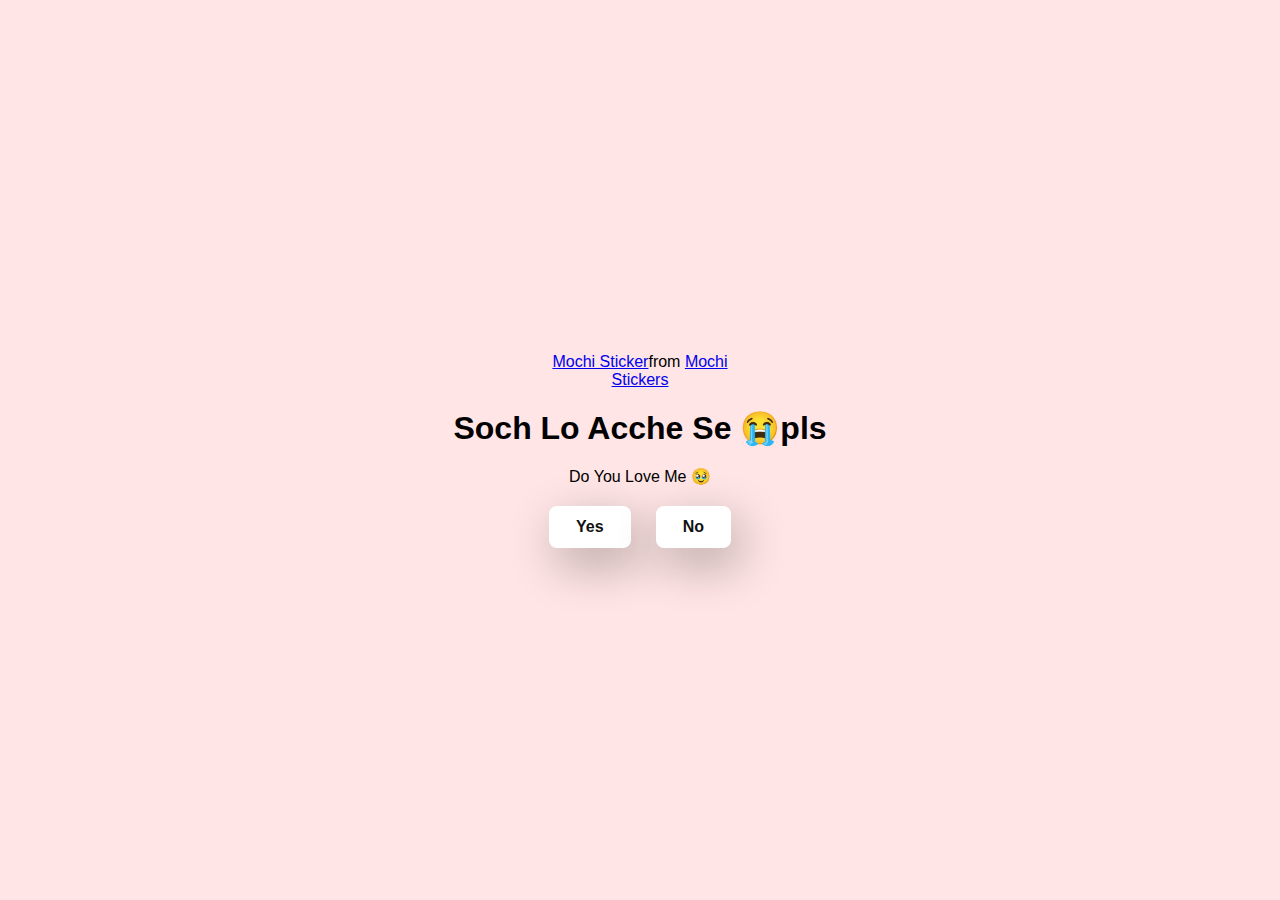
==== no1.html @ e57b3129 "Add files via upload" ====
<!DOCTYPE html>
<html lang="en">
  <head>
    <meta charset="UTF-8" />
    <meta name="viewport" content="width=device-width, initial-scale=1.0" />
    <title>Ask Her Out</title>

    <link rel="stylesheet" href="main.css" />
  </head>
  <body>
    <div class="container">
      <div
        class="tenor-gif-embed"
        data-postid="22050818"
        data-share-method="host"
        data-aspect-ratio="1"
        data-width="100%"
      >
        <a href="https://tenor.com/view/mochi-gif-22050818">Mochi Sticker</a
        >from
        <a href="https://tenor.com/search/mochi-stickers">Mochi Stickers</a>
      </div>
      <script
        type="text/javascript"
        async
        src="https://tenor.com/embed.js"
      ></script>
      <h1>Soch Lo Acche Se 😭pls</h1>
      <p>Do You Love Me 🥹</p>

      <div class="btn">
        <a id="yesButton" href="yes.html">Yes</a>
        <a id="noButton" href="no2.html">No</a>
      </div>
    </div>
  </body>
</html>
---- main.css ----
* {
    margin: 0;
    padding: 0;
    box-sizing: border-box;
    font-family: sans-serif;
  }
  
  body {
    width: 100%;
    min-height: 100vh;
    display: flex;
    justify-content: center;
    align-items: center;
    background-color: #ffe5e5;
  }
  
  .container {
    display: flex;
    flex-direction: column;
    text-align: center;
    align-items: center;
    gap: 20px;
    max-width: 500px;
    margin: 20px;
  }
  
  .container .tenor-gif-embed {
    max-width: 200px;
  }
  
  .container .btn {
    display: flex;
    gap: 25px;
  }
  
  .btn a {
    text-decoration: none;
    color: #111;
    background: #fff;
    padding: 10px 25px;
    border-radius: 8px;
    box-shadow: 0.5rem 1rem 3rem hsl(0, 0%, 0%, 0.3);
    font-weight: bold;
    font-size: 16px;
    transition: background 0.3s ease, color 0.3s ease, transform 0.2s ease;
    display: inline-block;
    text-align: center;
    border: 2px solid transparent;
}

.btn a:hover {
    background: #111;
    color: #fff;
    transform: scale(1.05);
    border: 2px solid #fff;
}

.btn a:active {
    transform: scale(0.98);
    box-shadow: 0.3rem 0.6rem 2rem hsl(0, 0%, 0%, 0.2);
}
#newButton {
  display: none; /* Initially hidden */
  top: 100px;
  left: 100px;
}
/* Heart Animation */
.heart {
  position: absolute;
  font-size: 42px;
  color: red;
  animation: heart-animation 1s ease-out;
  opacity: 0;
  transform: scale(0);
}

@keyframes heart-animation {
  0% {
      transform: scale(0);
      opacity: 1;
  }
  50% {
      transform: scale(1.5);
  }
  100% {
      transform: scale(1);
      opacity: 0;
  }
}
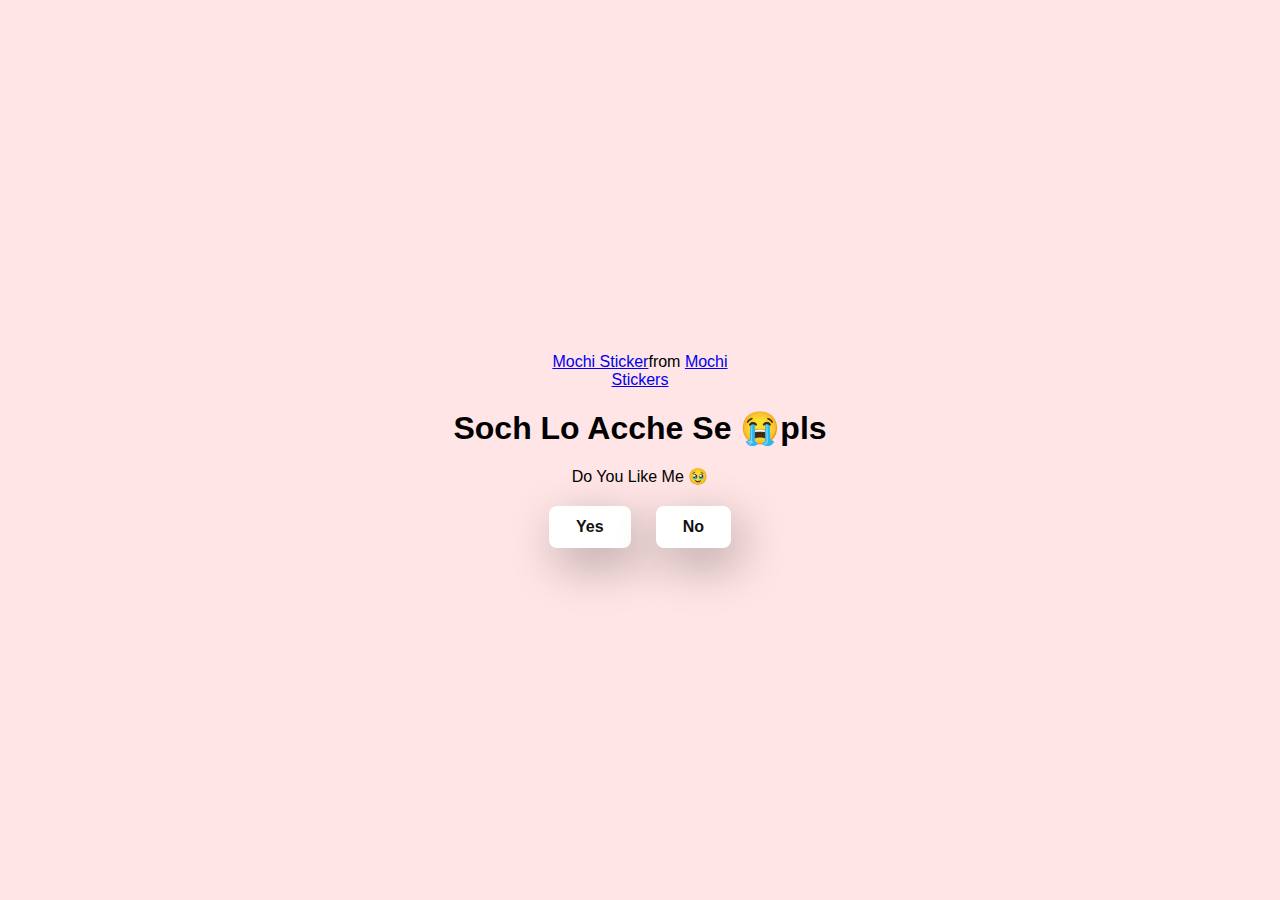
==== commit 204587dd: "Update no1.html" ====
--- a/no1.html
+++ b/no1.html
@@ -26,7 +26,7 @@
         src="https://tenor.com/embed.js"
       ></script>
       <h1>Soch Lo Acche Se 😭pls</h1>
-      <p>Do You Love Me 🥹</p>
+      <p>Do You Like Me 🥹</p>
 
       <div class="btn">
         <a id="yesButton" href="yes.html">Yes</a>
@@ -34,4 +34,4 @@
       </div>
     </div>
   </body>
-</html>+</html>
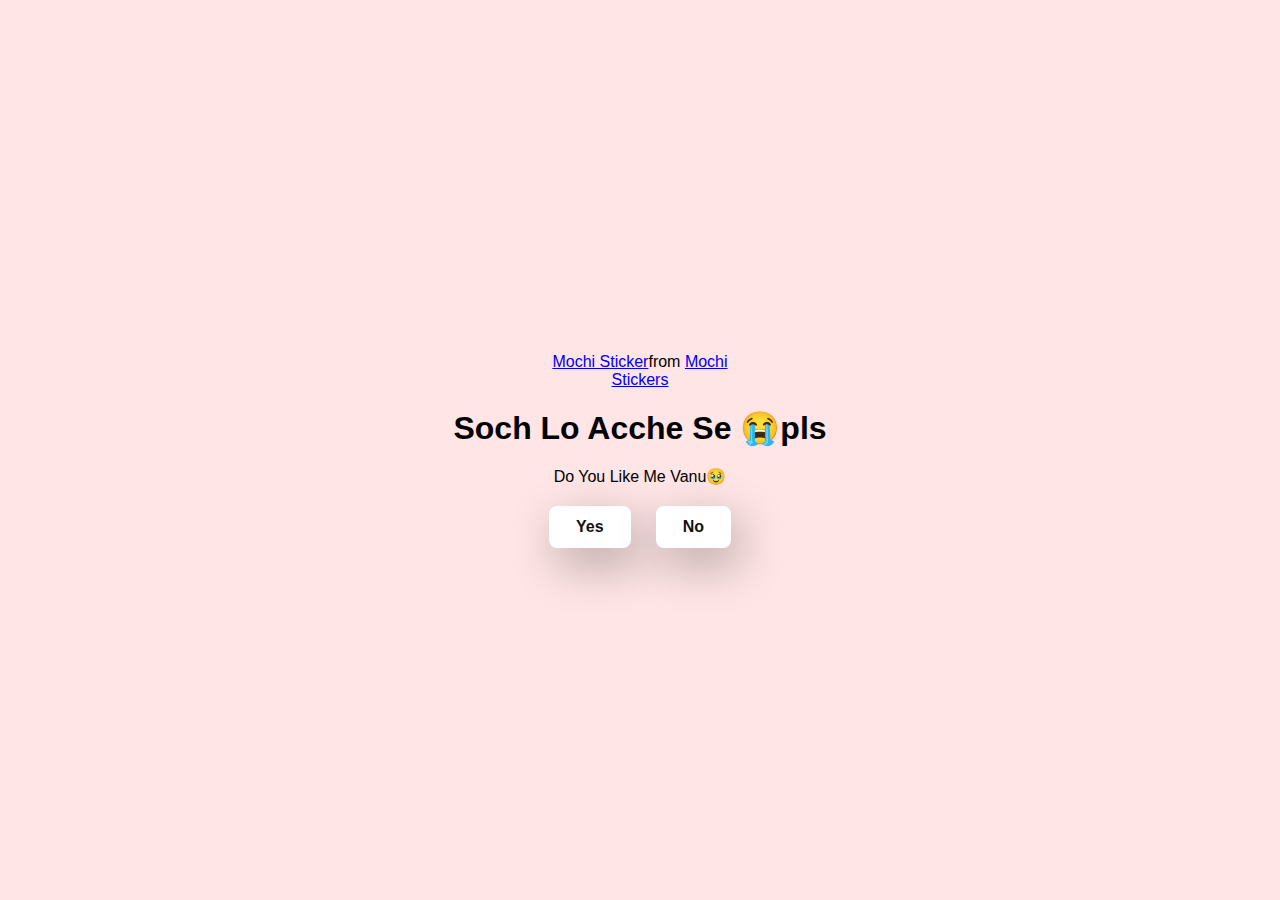
==== commit c59d15f4: "Update no1.html" ====
--- a/no1.html
+++ b/no1.html
@@ -26,7 +26,7 @@
         src="https://tenor.com/embed.js"
       ></script>
       <h1>Soch Lo Acche Se 😭pls</h1>
-      <p>Do You Like Me 🥹</p>
+      <p>Do You Like Me Vanu🥹</p>
 
       <div class="btn">
         <a id="yesButton" href="yes.html">Yes</a>
